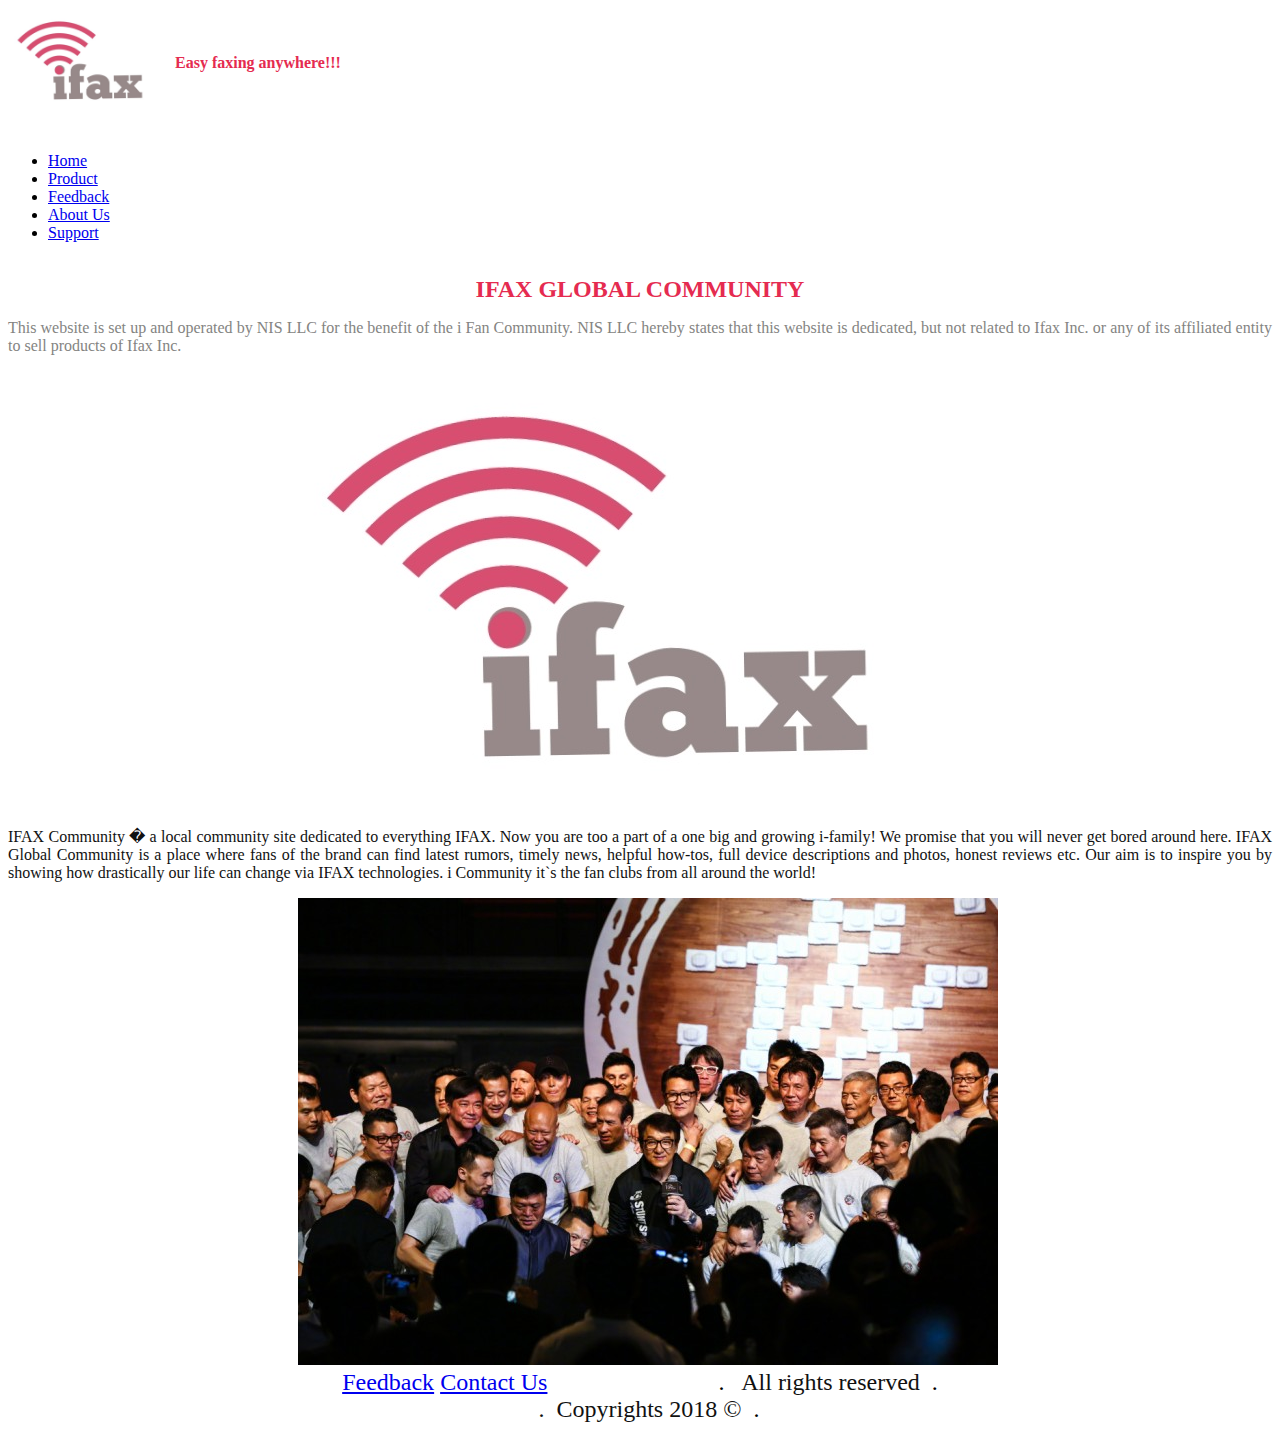
==== about.html @ 29deebf7 "Add files via upload" ====
<!DOCTYPE html>
<html>
	<head>
	<meta charset="utf-8" />
    	<meta name="viewport" content="width=device-width, initial-scale=1.0" />
    	<title>Fax machine</title>
	<link rel="stylesheet" type="text/css" href="mycss.css">
	</head>
	<body>
		<!-- PAGE HEADER -->
		<table>
			<tr>
				<td>
				<img src="images/logo.jpg" width=160px height=100px ></td>
				<td>
				<b><font color="#E52B50">
				<p class="headline">Easy faxing anywhere!!!</p></font></b></td>
		</table>
		<!--NAVIGATION BAR-->
		 <ul>
		&#160; &#160; &#160; 
			
  			<li><a href="index.html">Home</a></li>
			<li><a href="product.html">Product</a></li>
			<li><a href="feedback.html"> Feedback</a></li>
  			<li><a href="about.html"> About Us</a></li>
  			<li><a href="contact.html"> Support</a></li>
  			
	
		</ul> <br>

<center><b><font size=5 align="justify" style="color:#E52B50; font-family:verdana;" >IFAX GLOBAL COMMUNITY</font></b></center>
<p class="h" align="justify" style="color:#848482;font-size:16px;">This website is set up and operated by NIS LLC for the benefit of the i Fan Community.
 NIS LLC hereby states that this website is dedicated, but not related to Ifax Inc. or any of its affiliated entity to sell products of Ifax Inc.</p>
	<img src="images/logo.jpg" style=" margin-left:290px;">

	<p  class="h" align="justify" style="color:#111;font-size:16px;">IFAX Community � a local community site dedicated to everything IFAX. Now you are too a part of a one big and growing i-family!

We promise that you will never get bored around here. IFAX Global Community is a place where fans of the brand can find latest rumors, timely news, helpful how-tos, full device descriptions and photos, honest reviews etc. Our aim is to inspire you by showing how drastically our life can change via IFAX technologies.

i Community it`s the fan clubs from all around the world!</p>
<img src="images/company.jpg" style=" margin-left:290px;">
<!-- FOOTER -->
		<center>
	 <font size="5" >
		<a href="feedback.html"> Feedback</a>
		
  			<a href="contact.html"> Contact Us</a> 
			
		<a href="index.html" style=" color:white;">www.ifax.com</a> &nbsp &nbsp.
		<font color="#111">&#160; All rights reserved </font> &nbsp.<br>
		<font color="#111">&#160;&#160;&#160;.&#160;&#160;Copyrights 2018 &copy; </font> &nbsp.
	</font>
</center>


	</body>
</html>
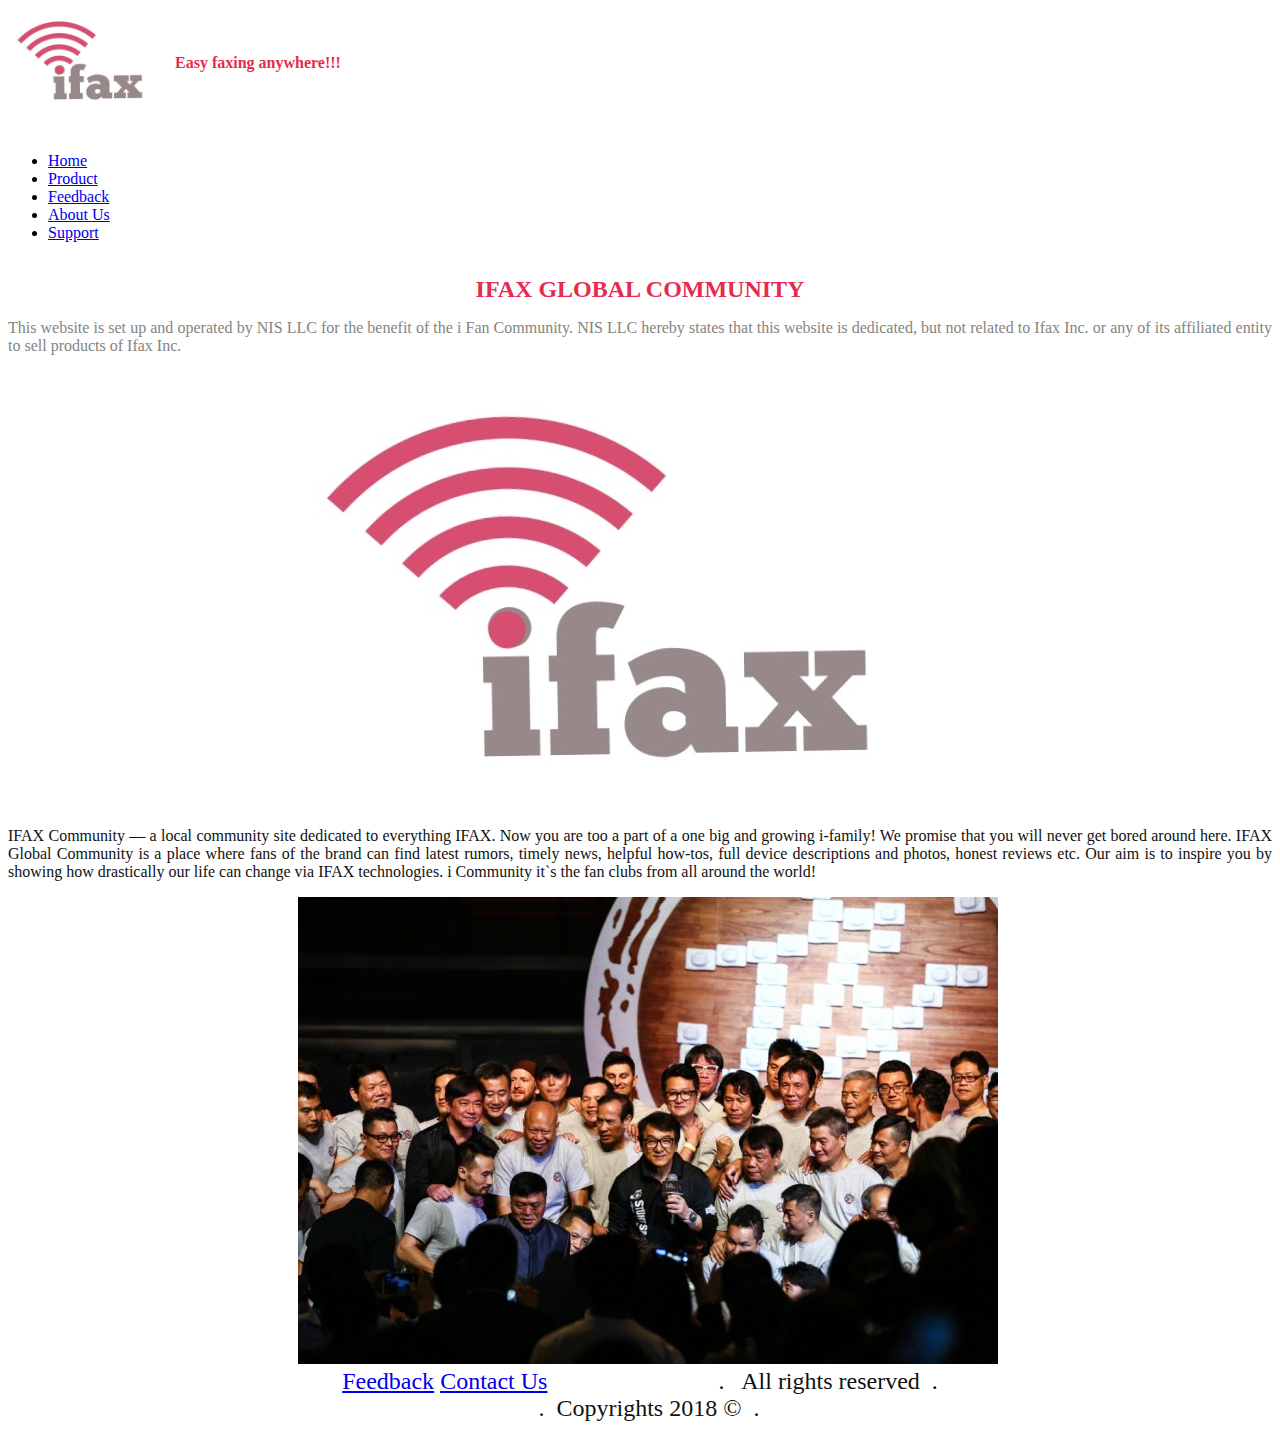
==== commit 96fd88ae: "Update about.html" ====
--- a/about.html
+++ b/about.html
@@ -20,8 +20,8 @@
 		 <ul>
 		&#160; &#160; &#160; 
 			
-  			<li><a href="index.html">Home</a></li>
-			<li><a href="product.html">Product</a></li>
+<li><a href="home.html">Home</a></li>
+			 <li><a href="product.html">Product</a></li>
 			<li><a href="feedback.html"> Feedback</a></li>
   			<li><a href="about.html"> About Us</a></li>
   			<li><a href="contact.html"> Support</a></li>
@@ -34,7 +34,7 @@
  NIS LLC hereby states that this website is dedicated, but not related to Ifax Inc. or any of its affiliated entity to sell products of Ifax Inc.</p>
 	<img src="images/logo.jpg" style=" margin-left:290px;">
 
-	<p  class="h" align="justify" style="color:#111;font-size:16px;">IFAX Community � a local community site dedicated to everything IFAX. Now you are too a part of a one big and growing i-family!
+	<p  class="h" align="justify" style="color:#111;font-size:16px;">IFAX Community — a local community site dedicated to everything IFAX. Now you are too a part of a one big and growing i-family!
 
 We promise that you will never get bored around here. IFAX Global Community is a place where fans of the brand can find latest rumors, timely news, helpful how-tos, full device descriptions and photos, honest reviews etc. Our aim is to inspire you by showing how drastically our life can change via IFAX technologies.
 
@@ -55,4 +55,4 @@
 
 
 	</body>
-</html>+</html>
